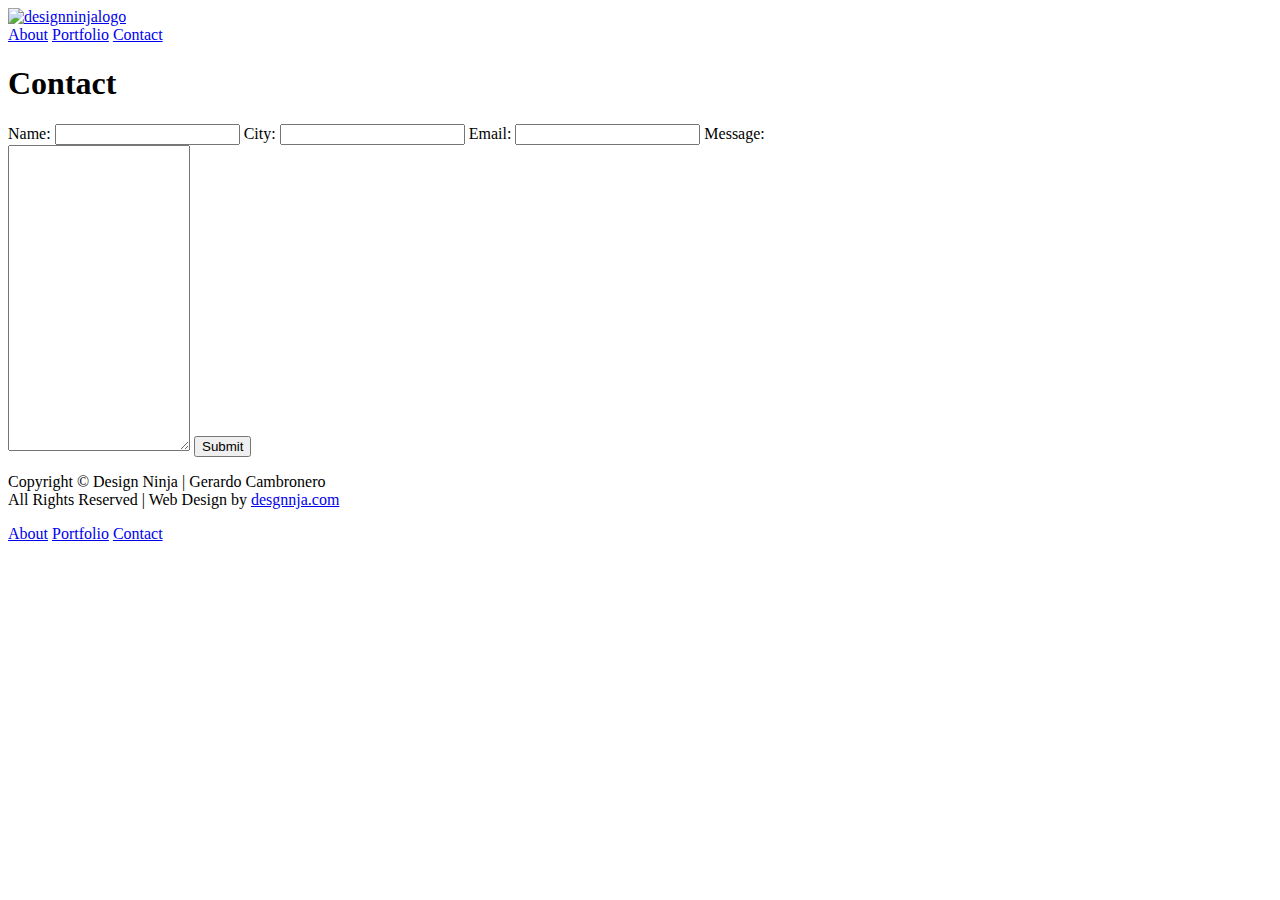
==== contact.html @ df5a2aff "Homework 1" ====
<!doctype html>
<html lang="en-us">
    <head>
        <meta content="charset=UTF-8">
        <title>Design Ninja</title>
        <link href="./assets/css/style2.css" rel="stylesheet" type="text/css">
    </head>

    <body>

        <header>
            <a href="index.html">
                <img class="logo" src="assets/images/Ninja-Logo4.png" width="60px" alt="designninjalogo">
            </a>
            
            <div class="nav">
                <!-- <a href="index.html">Gerardo Cambronero</a> -->
                <a class="about" href="index.html">About</a>
                <a class="portfolio" href="portfolio.html">Portfolio</a>
                <a class="contact" href="contact.html">Contact</a>
            </div>
        </header>

        <section id="tagline">
            <h1 class="contacttitle">
                Contact
            </h1>
        <section id="contact-area">
            <form method="post" action="contactengine.php">
                <label for="Name">Name:</label>
                <input type="text" name="Name" id="Name"/>
                <label for="City">City:</label>
                <input type="text" name="City" id="City"/>
                <label for="Email">Email:</label>
                <input type="text" name="Email" id="Email"/>
                <label for="Message">Message:</label>
                <br/>
                <textarea name="Message" rows="20" cols="20" id="Message"></textarea>
                <input type="submit" name="submit" value="Submit" class="submit-button"/>
            </form>
        </section>
            
        <div id="form">
 
        </div>

        <footer>
            <section class="footerwraper">
                <p class="copyright">
                    Copyright &copy; Design Ninja | Gerardo Cambronero <br> All Rights Reserved |
                    Web Design by <a href="http://www.desgnnja.com" target="_blank">desgnnja.com</a>
                </p>

                <div class="footernav">
                    <!-- <a href="index.html">Gerardo Cambronero</a> -->
                    <a class="about" href="about.html">About</a>
                    <a class="portfolio" href="portfolio.html">Portfolio</a>
                    <a class="contact" href="contact.html">Contact</a>
                </div>
            </section>     
        </footer>

    </body>
</html>
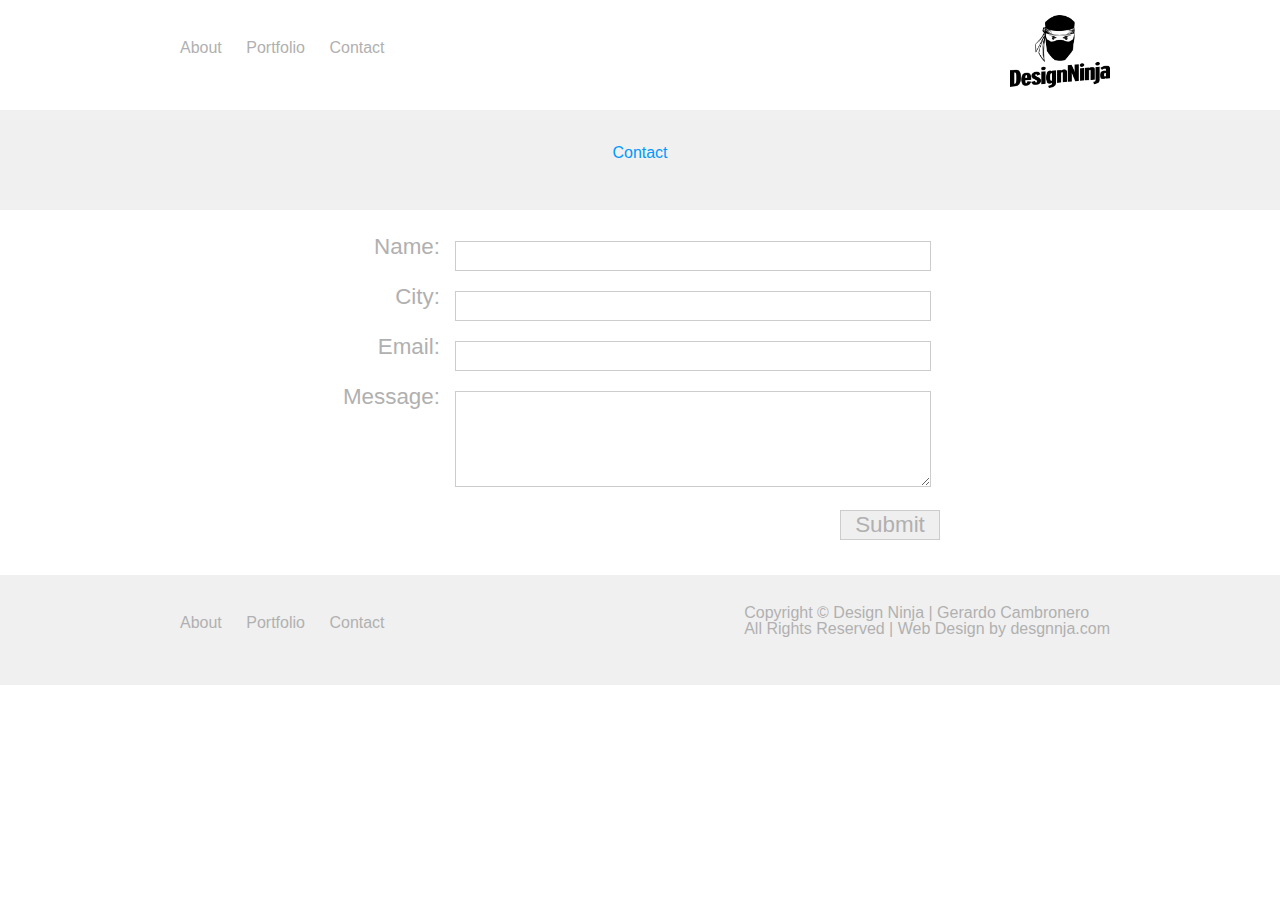
==== commit a5381b4a: "Update to homework 01" ====
--- a/contact.html
+++ b/contact.html
@@ -4,6 +4,7 @@
         <meta content="charset=UTF-8">
         <title>Design Ninja</title>
         <link href="./assets/css/style2.css" rel="stylesheet" type="text/css">
+        <link href="./assets/css/style.css" rel="stylesheet" type="text/css">
     </head>
 
     <body>
--- a/assets/css/style2.css
+++ b/assets/css/style2.css
@@ -0,0 +1,48 @@
+/* http://meyerweb.com/eric/tools/css/reset/ 
+   v2.0 | 20110126
+   License: none (public domain)
+*/
+
+html, body, div, span, applet, object, iframe,
+h1, h2, h3, h4, h5, h6, p, blockquote, pre,
+a, abbr, acronym, address, big, cite, code,
+del, dfn, em, img, ins, kbd, q, s, samp,
+small, strike, strong, sub, sup, tt, var,
+b, u, i, center,
+dl, dt, dd, ol, ul, li,
+fieldset, form, label, legend,
+table, caption, tbody, tfoot, thead, tr, th, td,
+article, aside, canvas, details, embed, 
+figure, figcaption, footer, header, hgroup, 
+menu, nav, output, ruby, section, summary,
+time, mark, audio, video {
+	margin: 0;
+	padding: 0;
+	border: 0;
+	font-size: 100%;
+	font: inherit;
+	vertical-align: baseline;
+}
+/* HTML5 display-role reset for older browsers */
+article, aside, details, figcaption, figure, 
+footer, header, hgroup, menu, nav, section {
+	display: block;
+}
+body {
+	line-height: 1;
+}
+ol, ul {
+	list-style: none;
+}
+blockquote, q {
+	quotes: none;
+}
+blockquote:before, blockquote:after,
+q:before, q:after {
+	content: '';
+	content: none;
+}
+table {
+	border-collapse: collapse;
+	border-spacing: 0;
+}--- a/assets/css/style.css
+++ b/assets/css/style.css
@@ -0,0 +1,215 @@
+/* * {
+    border:1px solid red
+} */
+
+/* body styles */
+body {
+    font-family: Din, Geneva, sans-serif;
+    margin: 0px;
+    color: #b1b0b0;
+}
+
+/* header styles */
+header {
+    background: #fff;
+    height: 110px;
+    width: 960px;
+    margin-left: auto;
+    margin-right: auto;
+}
+
+/* nav styles */
+.nav {
+    background: #fff;
+    float: left;
+    margin: 40px 0 0 10px;
+}
+
+/* nav styles */
+.about {
+    padding: 10px;
+}
+
+.portfolio {
+    padding: 10px;
+}
+
+.contact {
+    padding: 10px;
+}
+
+/* nav links styles */
+a {
+	text-decoration: none;
+	}
+a:link {
+    color: #b1b0b0;
+ 	}
+a:visited {
+    color: #b1b0b0;
+	}
+a:focus {
+	color: #0099ff;;
+	}
+a:hover {
+    color: #0099ff;;
+    }
+a:active {
+	color: #0099ff;;
+	}
+
+
+/* logo styles */
+.logo {
+    background: transparent;
+    width: 100px;
+    float: right;
+    margin-top: 15px;
+    margin-right: 10px;
+}
+
+/* tagline styles */
+#tagline {
+    background: #f0f0f0;
+    height: 100px;
+    margin-left: auto;
+    margin-right: auto;
+}
+.tag {
+    width: 960px;
+    margin-left: auto;
+    margin-right: auto;
+    margin-top: auto;
+    margin-bottom: auto;
+    padding: 20px 0px 20px 0px;
+    text-align: center;
+    color: #0099ff;
+}
+.contacttitle {
+    width: 960px;
+    margin-left: auto;
+    margin-right: auto;
+    margin-top: auto;
+    margin-bottom: auto;
+    padding: 35px 0px 20px 0px;
+    text-align: center;
+    color: #0099ff;
+}
+.portfoliotitle {
+    width: 960px;
+    margin-left: auto;
+    margin-right: auto;
+    margin-top: auto;
+    margin-bottom: auto;
+    padding: 35px 0px 20px 0px;
+    text-align: center;
+    color: #0099ff;
+}
+
+/* container styles */
+.container {
+    clear: both;
+    background: #f0f0f0;
+}
+
+/* intro styles */
+.intro {
+    width: 960px;
+    text-align: justify;
+    padding: 30px 0px 30px 0px;
+    margin-left: auto;
+    margin-right: auto;
+}
+h2 {
+    margin-left: 10px;
+    margin-right: 10px;
+}
+p {
+    margin-left: 10px;
+    margin-right: 10px;
+}
+
+/* footer styles */
+footer {
+    background: #f0f0f0;
+    height: 110px;
+    width: 100%;
+}
+
+/* footernav styles */
+.footerwraper {
+    width: 960px;
+    margin-left: auto;
+    margin-right: auto;
+}
+
+/* footernav links styles */
+.footernav {
+    float: left;
+    margin: 40px 0 0 10px;
+}
+
+/* copyright styles */
+.copyright {
+    float: right;
+    margin-top: 30px;
+    margin-right: 10px;
+}
+
+                    /* portfolio css section */
+
+/* moneyshots styles */
+#moneyshots {
+    clear: both;
+    width: 960px;
+    margin-left: auto;
+    margin-right: auto;
+}
+ul {
+    list-style-type: none;
+    overflow: hidden;
+  }
+li img {
+    float: left;
+    width: 300px;
+    margin: 20px 3px 20px 3px;
+}
+
+                    /* form css section */
+
+/* contact-area styles */
+#contact-area {
+	width: 600px;
+    margin-top: 50px;
+    margin-left: auto;
+    margin-right: auto;
+    margin-bottom: 25px;
+    overflow: hidden;
+}
+#contact-area input, #contact-area textarea {
+	width: 470px;
+	font-family: Helvetica, sans-serif;
+	font-size: 1.4em;
+	margin: 10px 0px 10px 0px;
+	border: 1px solid #ccc;
+}
+#contact-area textarea {
+	height: 90px;
+}
+#contact-area textarea:focus, #contact-area input:focus {
+	border: 2px solid #900;
+}
+#contact-area input.submit-button {
+	width: 100px;
+    float: right;
+    color: #b1b0b0;
+    font-family: Din, Geneva, sans-serif;
+}
+label {
+	float: left;
+	text-align: right;
+	margin-right: 15px;
+	width: 100px;
+	padding-top: 5px;
+	font-size: 1.4em;
+}